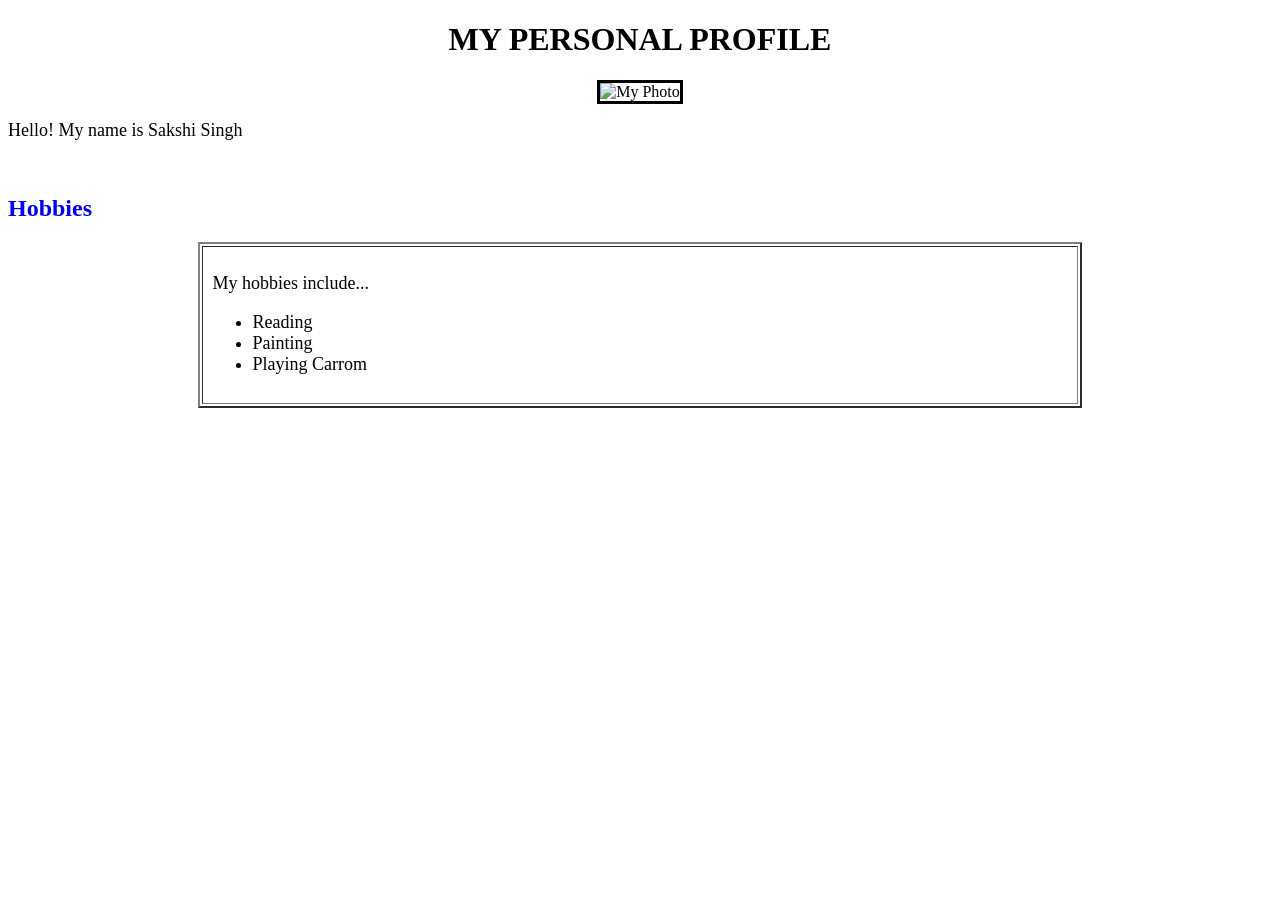
==== personal profile.html @ 46fa2136 "a new table" ====
<!DOCTYPE html>
<html>
<head>
    <title>My Profile Page</title>
</head>
<body>
    <!----my personal profile---->
    <h1 style="color:dark green;text-align:center">MY PERSONAL PROFILE</h1>
    <!-- Profile Photo -->
    <div align="center">
        <img src="https://www.bing.com/images/search?view=detailV2&ccid=gUfTa1HJ&id=B00DA4A47178DC8A71F6921D049DA6B3A96CB0C8&thid=OIP.gUfTa1HJd9tL1uMQqObjHQHaFj&mediaurl=https%3a%2f%2fvectorified.com%2fimages%2fminion-icon-16.png&exph=600&expw=800&q=minion+icon&mode=overlay&FORM=IQFRBA&ck=0F31D4C3F594A692885F5BE32E10C661&selectedIndex=0&idpp=serp" alt="My Photo" width="200" border="3">
    </div>
    <p><font size="4">Hello! My name is Sakshi Singh</font></p>
    <BR>
    <!------Hobbies----->
    
    <h2><font size="5"; color="light green">Hobbies</font></h2>
<table border="2" bgcolor="white" width="70%" align="center" cellpadding="10">
        <tr>
            <td>
    <p><font size= "4">My hobbies include...</p>
                <ul>
                    <li><font size="4">Reading</font></li>
                    <li><font size="4">Painting</font></li>
                    <li><font size="4">Playing Carrom</font></li>
                   
                </ul>
                
</body>
</html>
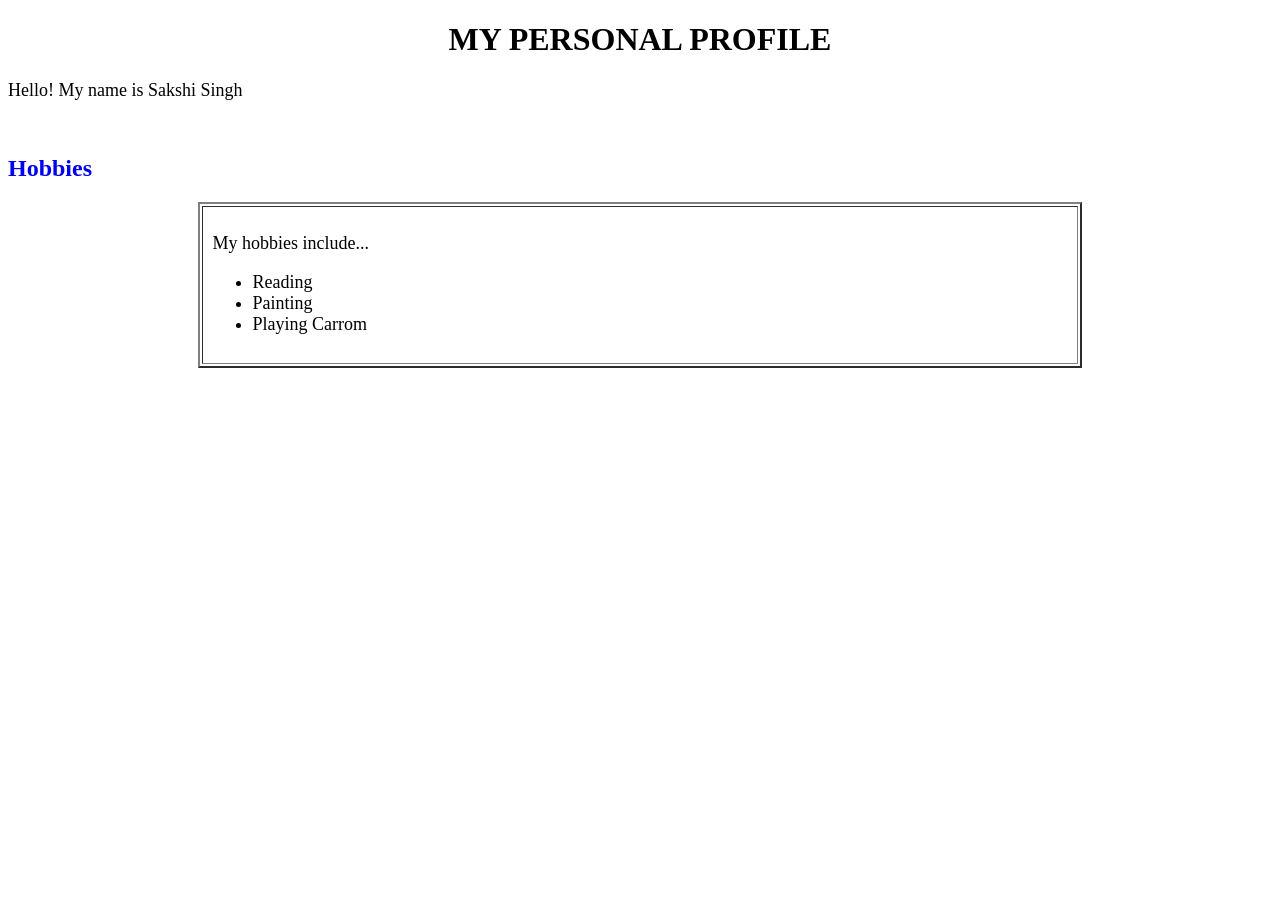
==== commit 736b4b61: "removed image" ====
--- a/personal profile.html
+++ b/personal profile.html
@@ -7,9 +7,7 @@
     <!----my personal profile---->
     <h1 style="color:dark green;text-align:center">MY PERSONAL PROFILE</h1>
     <!-- Profile Photo -->
-    <div align="center">
-        <img src="https://www.bing.com/images/search?view=detailV2&ccid=gUfTa1HJ&id=B00DA4A47178DC8A71F6921D049DA6B3A96CB0C8&thid=OIP.gUfTa1HJd9tL1uMQqObjHQHaFj&mediaurl=https%3a%2f%2fvectorified.com%2fimages%2fminion-icon-16.png&exph=600&expw=800&q=minion+icon&mode=overlay&FORM=IQFRBA&ck=0F31D4C3F594A692885F5BE32E10C661&selectedIndex=0&idpp=serp" alt="My Photo" width="200" border="3">
-    </div>
+    <div align="center"></div>
     <p><font size="4">Hello! My name is Sakshi Singh</font></p>
     <BR>
     <!------Hobbies----->
